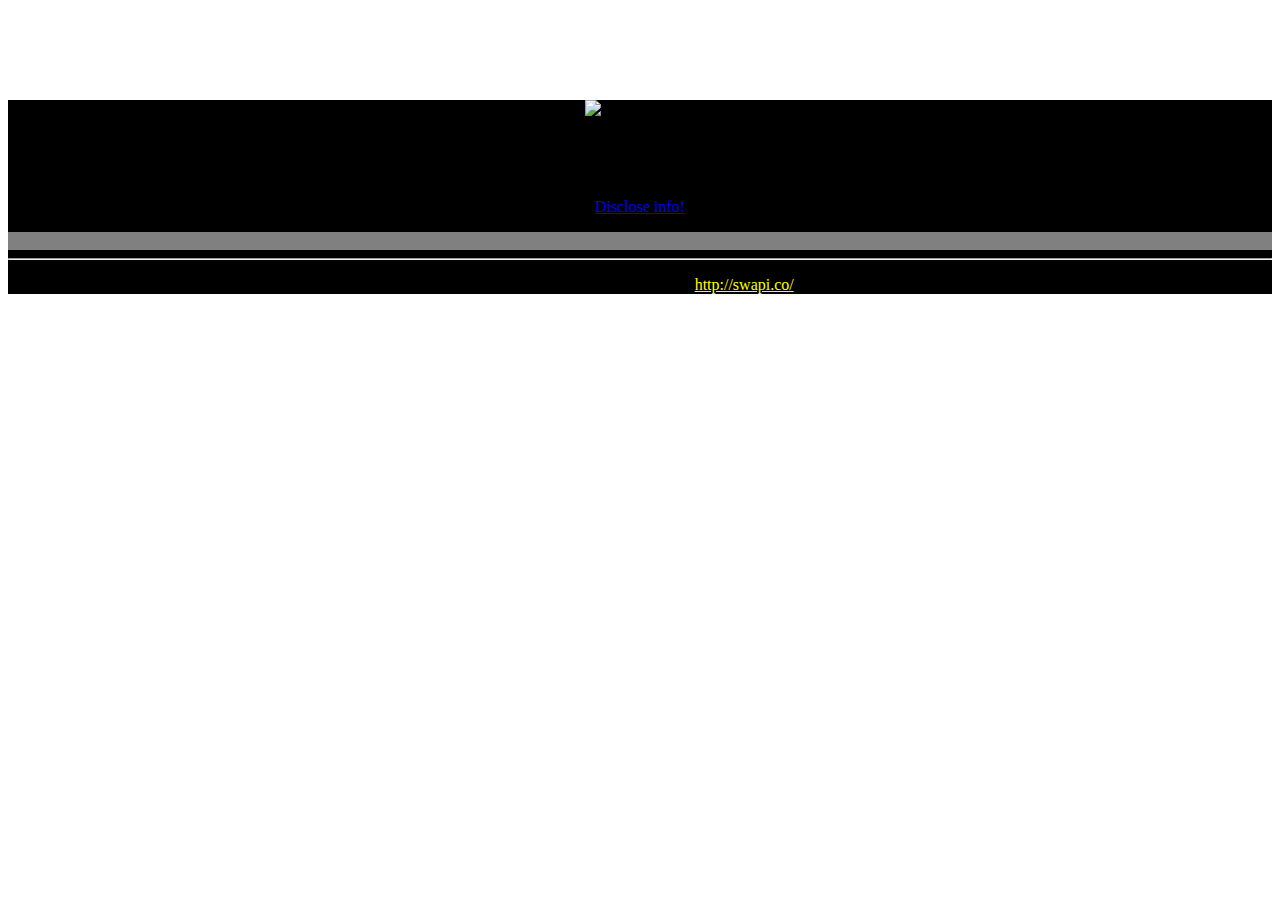
==== star-wars/index.html @ 8c9579bf "Star-Wars page" ====
<!DOCTYPE html>
<html class="fullbg" lang="en">
  <head>
    <!-- Required meta tags -->
    <meta charset="utf-8">
    <meta name="viewport" content="width=device-width, initial-scale=1, shrink-to-fit=no">

    <!-- Bootstrap CSS -->
    <link rel="stylesheet" href="https://maxcdn.bootstrapcdn.com/bootstrap/4.0.0-alpha.6/css/bootstrap.min.css" integrity="sha384-rwoIResjU2yc3z8GV/NPeZWAv56rSmLldC3R/AZzGRnGxQQKnKkoFVhFQhNUwEyJ" crossorigin="anonymous">

    <!-- full background CSS -->
    <link href="css/custom.css" rel="stylesheet">

  </head>
  <body>

    <div class="jumbotron container-fluid">

      <img class="img-responsive" src="https://upload.wikimedia.org/wikipedia/commons/thumb/9/9b/Star_Wars_Yellow_Logo.svg/2000px-Star_Wars_Yellow_Logo.svg.png" alt="Star Wars logo" width="304">

      <h1 class="display-4">Random characters info</h1>

      <p><a id = "btn" class="btn btn-secondary" href="#" role="button">Disclose info!</a></p>

      <div id = "msg" class = "well"><br></div>

      <hr>

      <p>This project was generated with <a id = "swapi" href = "http://swapi.co/" target="_blank">http://swapi.co/</a></p>

    </div>

    <!-- jQuery first, then Tether, then Bootstrap JS. -->
    <script src="https://code.jquery.com/jquery-3.1.1.slim.min.js" integrity="sha384-A7FZj7v+d/sdmMqp/nOQwliLvUsJfDHW+k9Omg/a/EheAdgtzNs3hpfag6Ed950n" crossorigin="anonymous"></script>
    <script src="https://cdnjs.cloudflare.com/ajax/libs/tether/1.4.0/js/tether.min.js" integrity="sha384-DztdAPBWPRXSA/3eYEEUWrWCy7G5KFbe8fFjk5JAIxUYHKkDx6Qin1DkWx51bBrb" crossorigin="anonymous"></script>
    <script src="https://maxcdn.bootstrapcdn.com/bootstrap/4.0.0-alpha.6/js/bootstrap.min.js" integrity="sha384-vBWWzlZJ8ea9aCX4pEW3rVHjgjt7zpkNpZk+02D9phzyeVkE+jo0ieGizqPLForn" crossorigin="anonymous"></script>

    <!-- AJAX generating JS -->
    <script src="js/scriptRQM.js"></script>

  </body>
</html>
---- star-wars/css/custom.css ----
body {
    margin-top: 100px;
}

.fullbg {
    background: url('https://cdn.pixabay.com/photo/2016/01/27/15/25/space-1164579_960_720.png') no-repeat center center fixed;
    -webkit-background-size: cover;
    -moz-background-size: cover;
    background-size: cover;
    -o-background-size: cover;
}

/*.myJumbo {
  background: black;
}*/

/* Main marketing message and sign up button */
.jumbotron {
  text-align: center;
  background: black;
  border-bottom: .05rem solid #e5e5e5;
}

.jumbotron {
  border-bottom: 0;
  border-left: 0;
}

#msg {
  color: yellow;
}

.well {
  background-color: grey;
}

/* unvisited link */
#swapi:link {
    color: yellow;
}

/* visited link */
a:visited {
    color: black;
}

#swapi:visited {
    color: yellow;
}
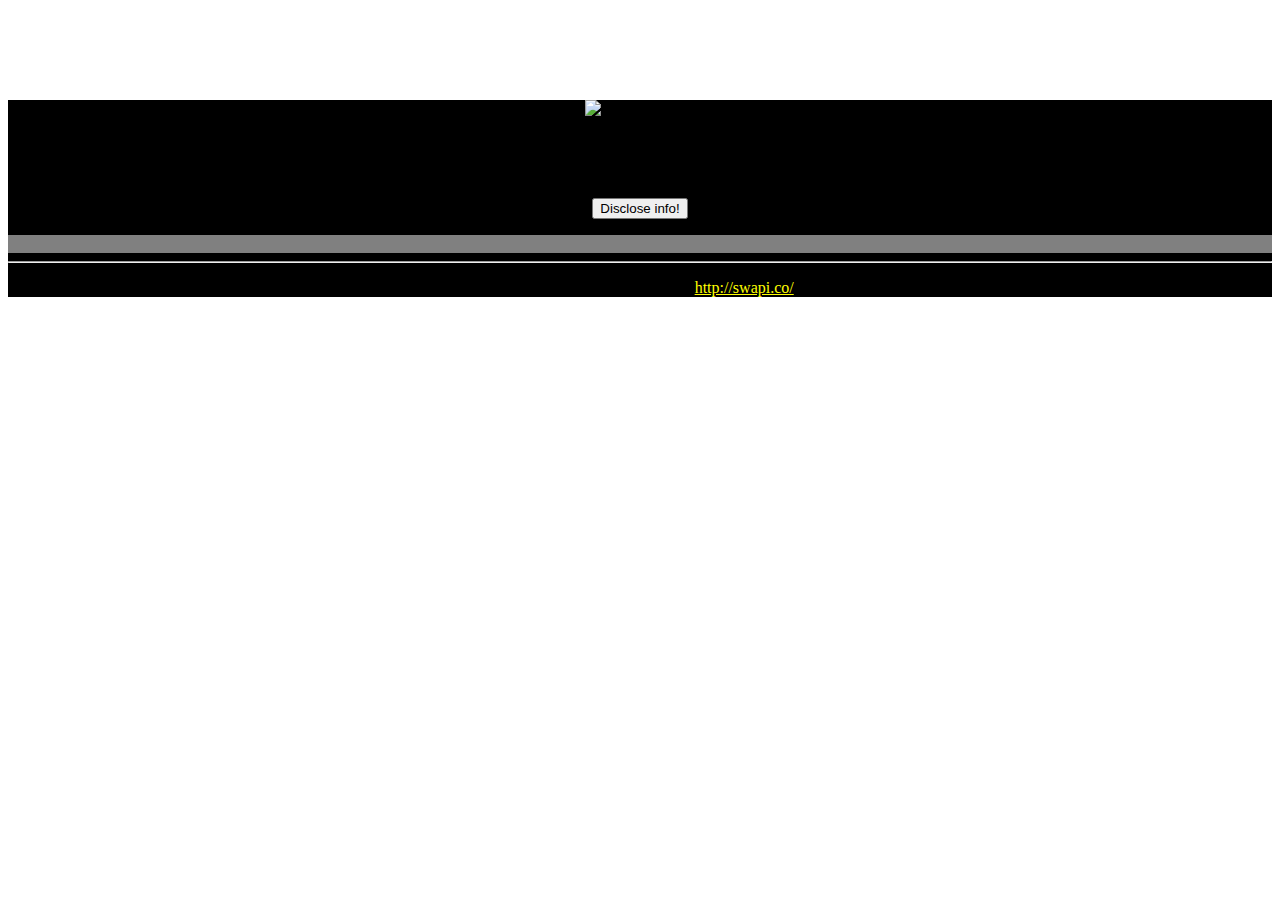
==== commit 1b453fca: "Star-Wars page" ====
--- a/star-wars/index.html
+++ b/star-wars/index.html
@@ -20,7 +20,7 @@
 
       <h1 class="display-4">Random characters info</h1>
 
-      <p><a id = "btn" class="btn btn-secondary" href="#" role="button">Disclose info!</a></p>
+      <p><button id = "btn" class="btn btn-secondary" >Disclose info!</button></p>
 
       <div id = "msg" class = "well"><br></div>
 
